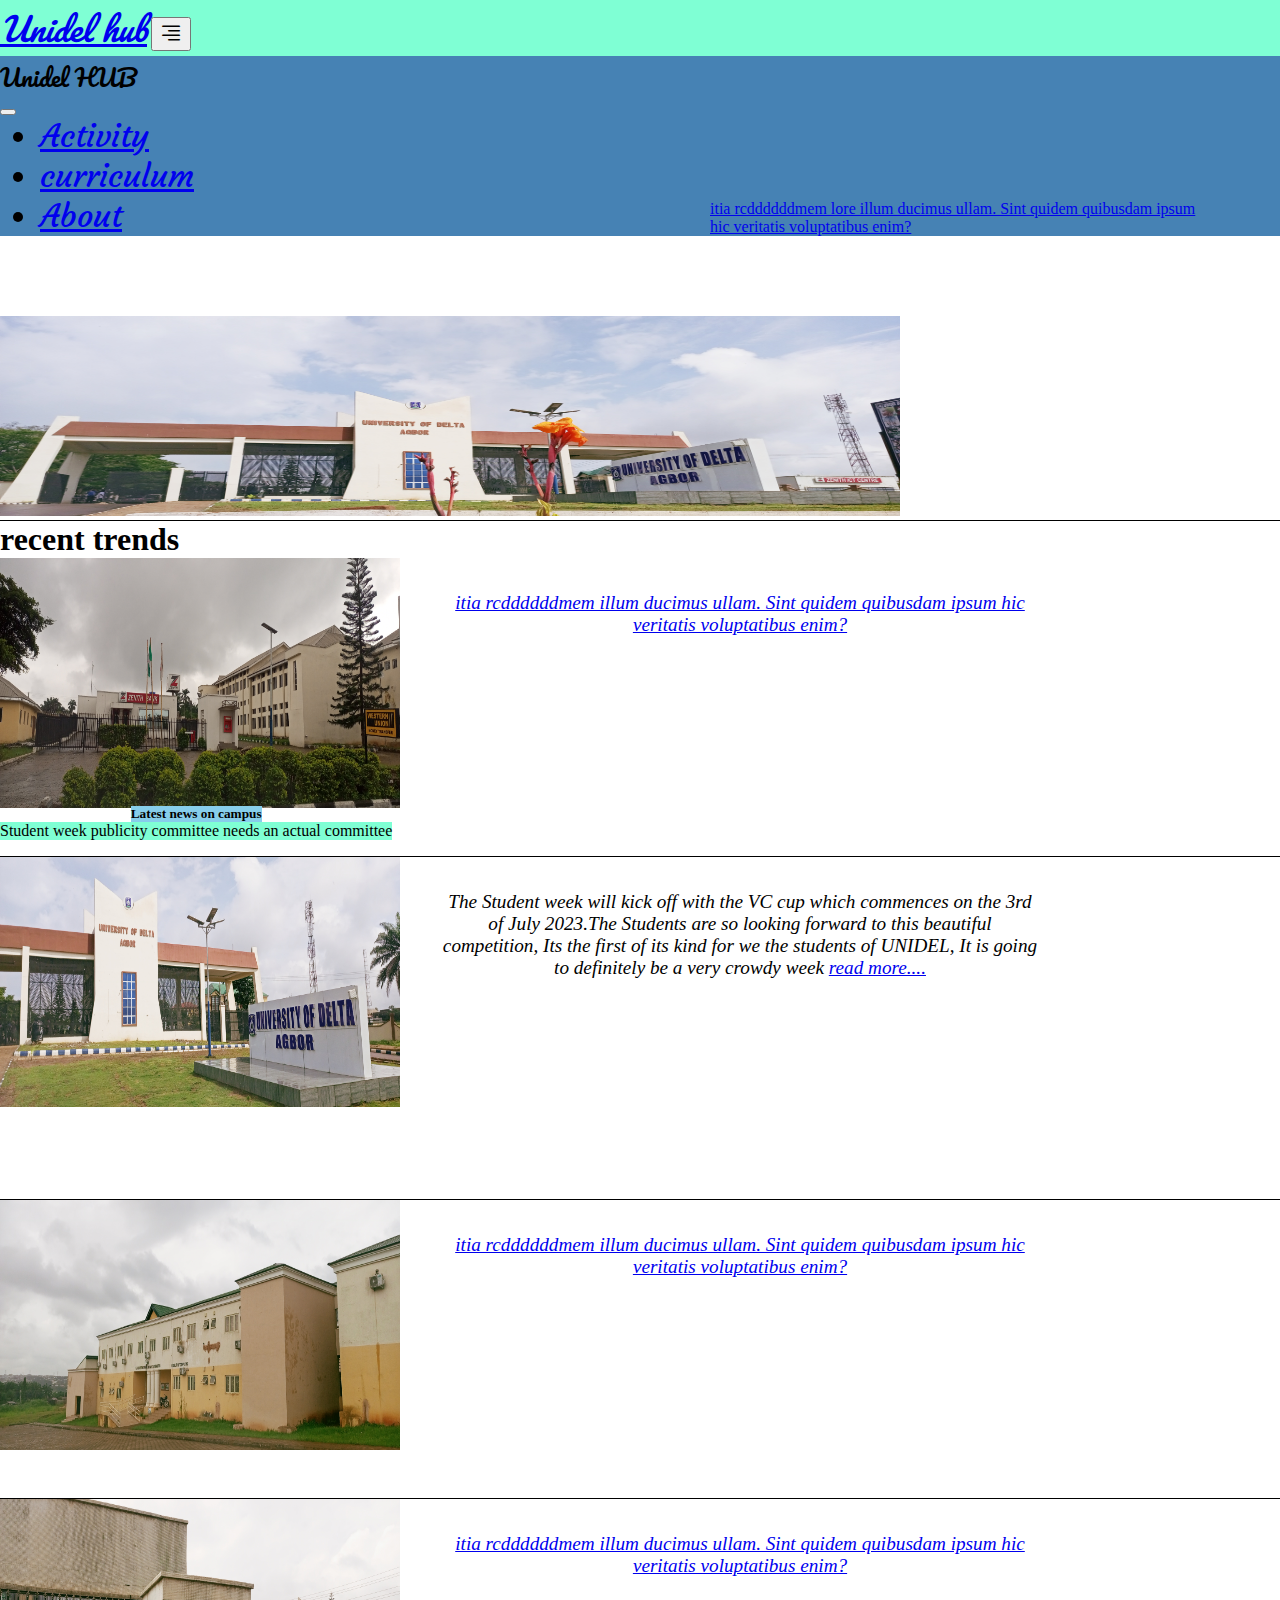
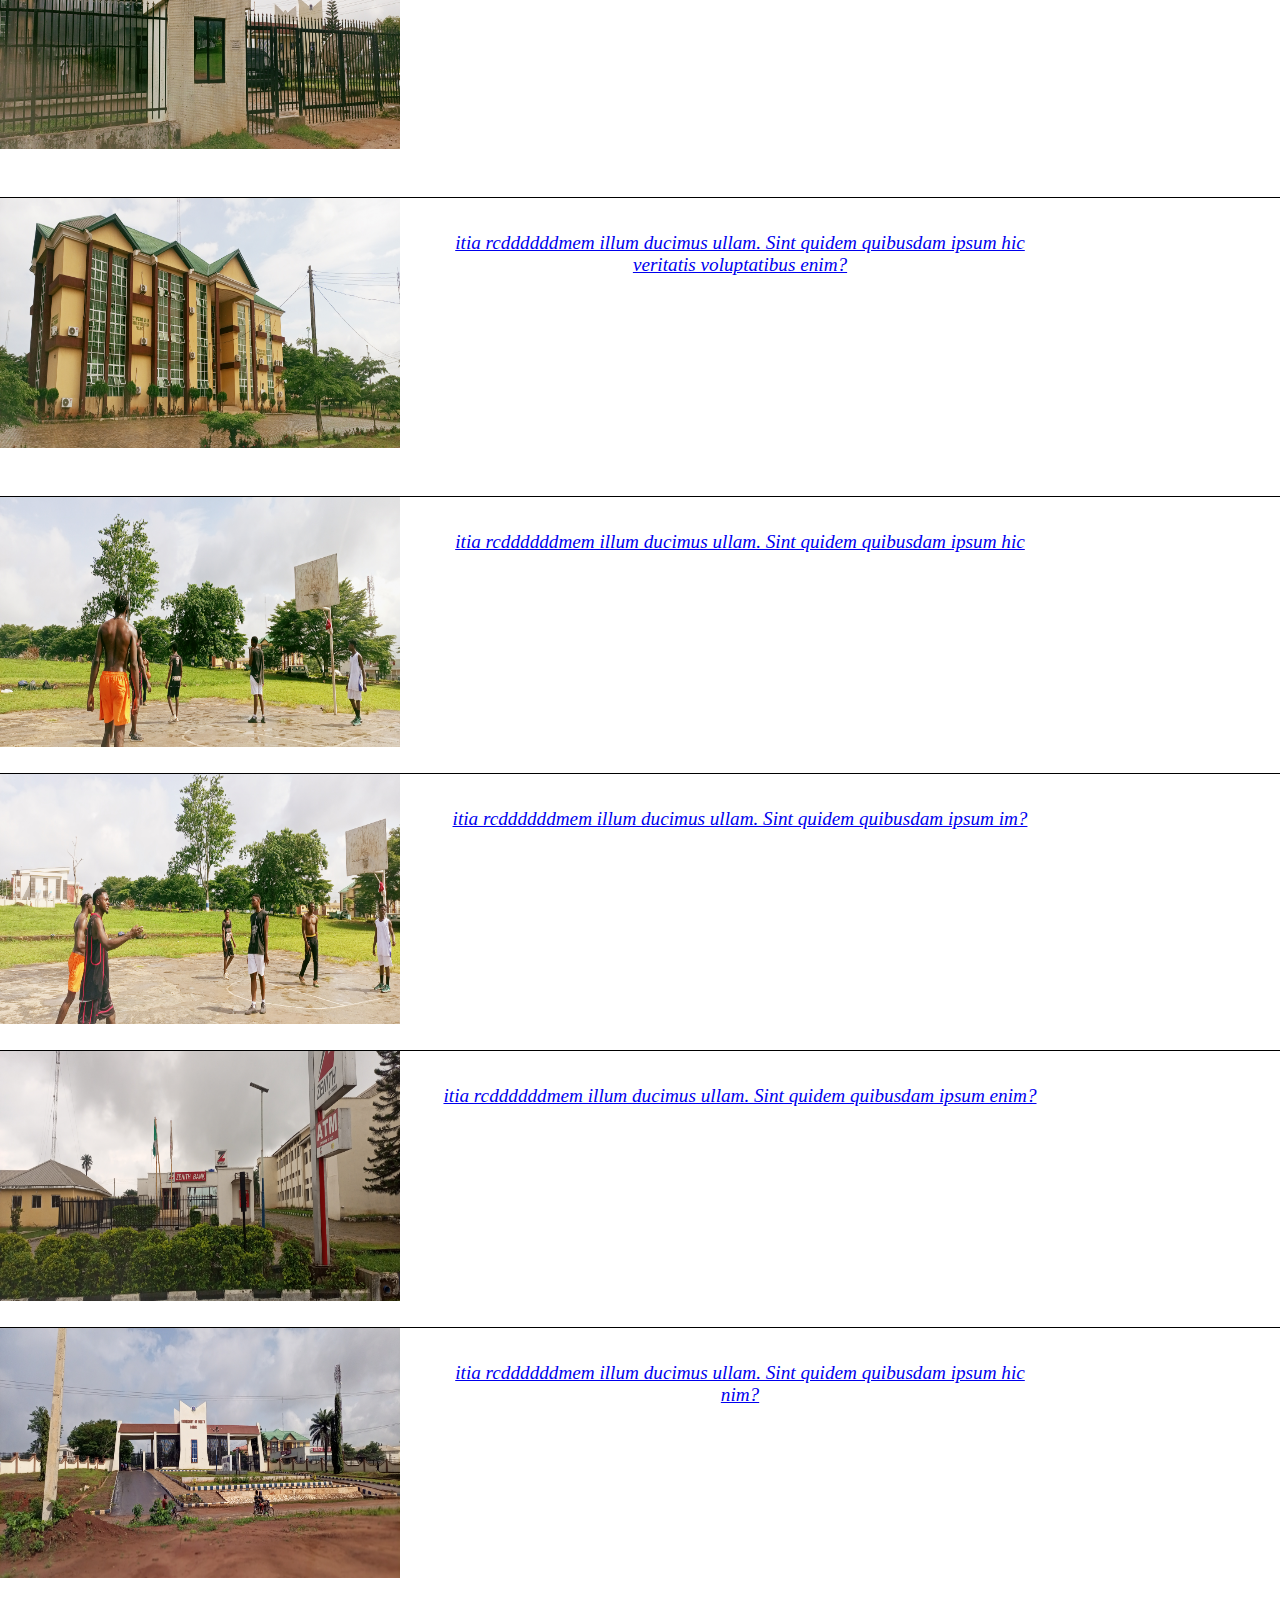
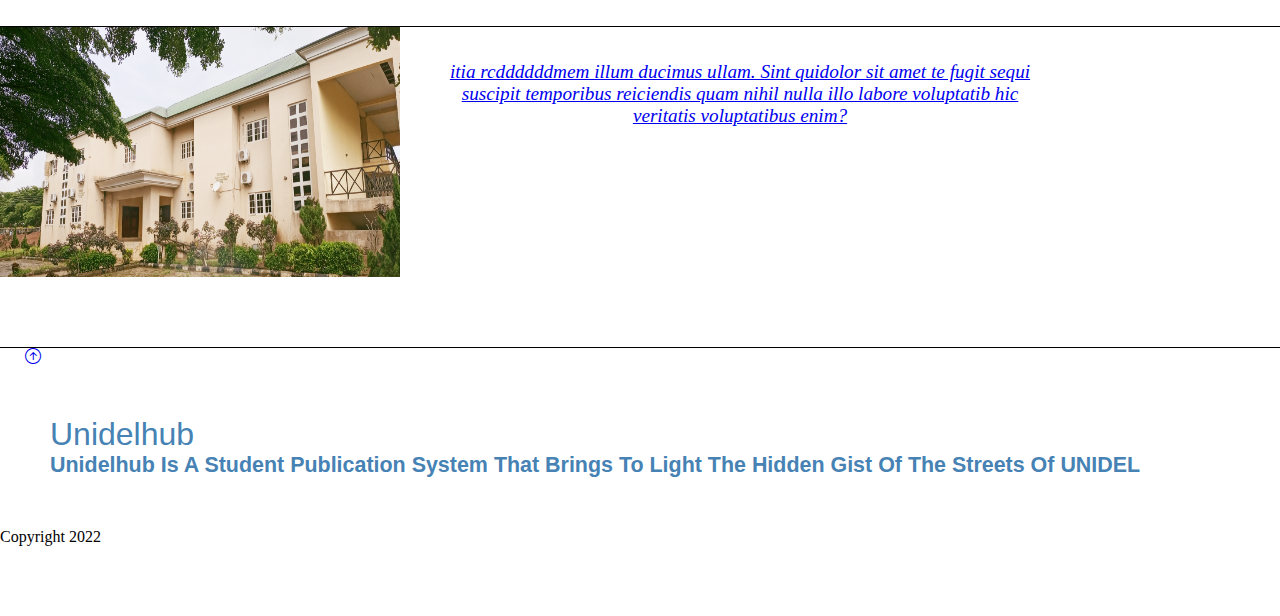
==== index.html @ 9510c929 "blog" ====
<!DOCTYPE html>
<html lang="en">
<head>
    <meta charset="UTF-8">
    <meta name="viewport" content="width=device-width, initial-scale=1.0">
    <title>Unidelhub</title>
    <link href="https://cdn.jsdelivr.net/npm/bootstrap@5.2.3/dist/css/bootstrap.min.css" rel="stylesheet" integrity="sha384-rbsA2VBKQhggwzxH7pPCaAqO46MgnOM80zW1RWuH61DGLwZJEdK2Kadq2F9CUG65" crossorigin="anonymous">
    <link rel="stylesheet" href="styles/style.css">
    <link rel="stylesheet" href="Javascript/index.js">
    <script src="https://cdn.jsdelivr.net/npm/bootstrap@5.2.3/dist/js/bootstrap.bundle.min.js" integrity="sha384-kenU1KFdBIe4zVF0s0G1M5b4hcpxyD9F7jL+jjXkk+Q2h455rYXK/7HAuoJl+0I4" crossorigin="anonymous"></script>
    <link href="/your-path-to-fontawesome/css/fontawesome.css" rel="stylesheet">
  <link rel="stylesheet" href="https://cdn.jsdelivr.net/npm/bootstrap-icons@1.10.5/font/bootstrap-icons.css">
<link href="https://fonts.googleapis.com/css2?family=Pacifico&display=swap" rel="stylesheet">
</head>
<body>
    <nav data-bs-spy="scroll" data-bs-target="#simple-list-example" data-bs-offset="0" data-bs-smooth-scroll="true" tabindex="0" class="scrollspy-example navbar  fixed-top ">
        <div class="container-fluid" id="simple-list-item-1">
          <a class="navbar-brand text-primary" id="navbar-brands" href="#">Unidel hub</a>
          <button class="navbar-toggler" type="button" data-bs-toggle="offcanvas" data-bs-target="#offcanvasNavbar" aria-controls="offcanvasNavbar">
         <i class="icon bi bi-text-right"></i>
          </button>
          <div class="offcanvas offcanvas-end navbar-hide" tabindex="-1" id="offcanvasNavbar" aria-labelledby="offcanvasNavbarLabel">
            <div class="offcanvas-header ">
              <h5 class="offcanvas-title navbar-brand" id="offcanvasNavbarLabel">Unidel HUB</h5>
              <button type="button" class="btn-close" data-bs-dismiss="offcanvas" aria-label="Close"></button>
            </div>
            <div class="offcanvas-body text-center nav1">
              <ul class="navbar-nav justify-content-end flex-grow-1 pe-3">
                <li class="nav-item">
                  <a class="nav-link active" aria-current="page" href="#">Activity</a>
                </li>
                <li class="nav-item">
                  <a class="nav-link active" href="#">curriculum</a>
                </li>
                <li class="nav-item dropdown">
                  <a class="nav-link active" href="#" role="button" data-bs-toggle="dropdown" aria-expanded="false">
                  About
                  </a>
                </li>
            </ul>
            </div>
          </div>
        </nav>
        </div>
      
        <div id="carouselExampleCaptions" class="carousel slide" data-bs-ride="false">
            <div class="carousel-inner hstack stack gap-2">
              <div class="carousel-item active w-100 p-3">
                <img src="images/img1.jpg" class="d-inline-block w-100 h-78 " alt="...">
                <div class="carousel-caption cap2">
                  <h5 class="text-dark">Latest news on campus</h5>
                  <p class="p-1">Student week publicity committee needs an actual committee</p>
                </div>
              </div>
            </div>
            
          </div>
          <div class="txt p-3  text-dark"><a class="text-dark" href="active">itia rcddddddmem lore illum ducimus ullam. Sint quidem quibusdam ipsum hic veritatis voluptatibus enim? </a></div>
          <div class="hr "></div>
          <div class="">
            <h1  class="text-uppercase">recent trends </h1>
          <div id="carouselExampleCaptions " class="carousel slide " data-bs-ride="false">
            <div class="carousel-inner hstack gap-2">
              <div class="carousel-item active w-100 p-3">
                <img src="images/img2.jpg" class="d-block w-100 img2 " alt="...">
                </div>
                </div>
                </div>
                <div class="ms-auto p-3  txt2 text-dark"><a class="text-dark" href="active">itia rcddddddmem illum ducimus ullam. Sint quidem quibusdam ipsum hic veritatis voluptatibus enim?</a></div>
                <div class="hr "></div>
      
                <div id="carouselExampleCaptions" class="carousel slide" data-bs-ride="false">
                  <div class="carousel-inner hstack gap-2">
                    <div class="carousel-item active w-100 p-3">
                      <img src="images/home.jpg" class="d-block w-100 img2 " alt="...">
                      </div>
                      </div>
                      </div>
                      <div class="ms-auto p-3  txt2 text-dark">The Student week will kick off with the VC cup which commences on the 3rd of July 2023.The Students are so looking forward to this beautiful competition, 
                        Its the first of its kind for we the students of UNIDEL, It is going to definitely be a very crowdy week <a class="text-primary" href="Page/index.html">read more....</a> </div>
                      <div class="hr "></div>
   
                <div id="carouselExampleCaptions" class="carousel slide" data-bs-ride="false">
                  <div class="carousel-inner hstack gap-2">
                    <div class="carousel-item active w-100 p-3">
                      <img src="images/computing.jpg" class="d-block w-100 img2 " alt="...">
                      </div>
                      </div>
                      </div>
                      <div class="ms-auto p-3  txt2 text-dark"><a class="text-dark" href="active">itia rcddddddmem illum ducimus ullam. Sint quidem quibusdam ipsum hic veritatis voluptatibus enim?</a></div>
                      <div class="hr "></div>
                      <div id="carouselExampleCaptions" class="carousel slide" data-bs-ride="false">
                        <div class="carousel-inner hstack gap-2">
                          <div class="carousel-item active w-100 p-3">
                            <img src="images/ict.jpg" class="d-block w-100 img2 " alt="...">
                            </div>
                            </div>
                            </div>
                            <div class="ms-auto p-3  txt2 text-dark"><a class="text-dark" href="active">itia rcddddddmem illum ducimus ullam. Sint quidem quibusdam ipsum hic veritatis voluptatibus enim?</a></div>
                      <div class="hr "></div>
                      <div id="carouselExampleCaptions" class="carousel slide" data-bs-ride="false">
                        <div class="carousel-inner hstack gap-2">
                          <div class="carousel-item active w-100 p-3">
                            <img src="images/exams rec.jpg" class="d-block w-100 img2 " alt="...">
                            </div>
                            </div>
                            </div>
                            <div class="ms-auto p-3  txt2 text-dark"><a class="text-dark" href="active">itia rcddddddmem illum ducimus ullam. Sint quidem quibusdam ipsum hic veritatis voluptatibus enim?</a></div>
                            <div class="hr "></div>
                            <div id="carouselExampleCaptions" class="carousel slide" data-bs-ride="false">
                              <div class="carousel-inner hstack gap-2">
                                <div class="carousel-item active w-100 p-3">
                                  <img src="images/image5.jpg" class="d-block w-100 img2 " alt="...">
                                  </div>
                                  </div>
                                  </div>
                                  <div class="ms-auto p-3  txt2 text-dark"><a class="text-dark" href="active">itia rcddddddmem illum ducimus ullam. Sint quidem quibusdam ipsum hic</a></div>
                                  <div class="hr "></div>
                                  <div id="carouselExampleCaptions" class="carousel slide" data-bs-ride="false">
                                    <div class="carousel-inner hstack gap-2">
                                      <div class="carousel-item active w-100 p-3">
                                        <img src="images/image1.jpg" class="d-block w-100 img2 " alt="...">
                                        </div>
                                        </div>
                                        </div>
                                        <div class="ms-auto p-3  txt2 text-dark"><a class="text-dark" href="active">itia rcddddddmem illum ducimus ullam. Sint quidem quibusdam ipsum im?</a></div>
                                        <div class="hr "></div>
                                        <div id="carouselExampleCaptions" class="carousel slide" data-bs-ride="false">
                                          <div class="carousel-inner hstack gap-2">
                                            <div class="carousel-item active w-100 p-3">
                                              <img src="images/image4.jpg" class="d-block w-100 img2 " alt="...">
                                              </div>
                                              </div>
                                              </div>
                                              <div class="ms-auto p-3  txt2 text-dark"><a class="text-dark" href="active">itia rcddddddmem illum ducimus ullam. Sint quidem quibusdam ipsum enim?</a></div>
                                              <div class="hr "></div>
                                              <div id="carouselExampleCaptions" class="carousel slide" data-bs-ride="false">
                                                <div class="carousel-inner hstack gap-2">
                                                  <div class="carousel-item active w-100 p-3">
                                                    <img src="images/image7.jpg" class="d-block w-100 img2 " alt="...">
                                                    </div>
                                                    </div>
                                                    </div>
                                                    <div class="ms-auto p-3  txt2 text-dark"><a class="text-dark" href="active">itia rcddddddmem illum ducimus ullam. Sint quidem quibusdam ipsum hic nim?</a></div>
                                              <div class="hr "></div>
                                              <div id="carouselExampleCaptions " class="carousel slide " data-bs-ride="false">
                                                <div class="carousel-inner hstack gap-2">
                                                  <div class="carousel-item active w-100 p-3">
                                                    <img src="images/art.jpg" class="d-block w-100 img2 " alt="...">
                                                    </div>
                                                    </div>
                                                    </div>
                                                    <div class="ms-auto p-3  txt2 text-dark"><a class="text-dark" href="active">itia rcddddddmem illum ducimus ullam. Sint quidolor sit amet te fugit sequi suscipit temporibus reiciendis quam nihil nulla illo labore voluptatib hic veritatis voluptatibus enim?</a></div>
                                                    <div class="hr "></div>
                                                    <div>
                                                      <i class="fa fa-bar fa-light text-dark"></i>
                                                    </div>
                                                    <span  id="simple-list-example" class=" d-flex flex-column gap-2 simple-list-example-scrollspy  bg-dark icon2 text-light fixed-bottom text-center">
                                                      
                                                      <a class=" rounded" href="#simple-list-item-1"><i class="bi bi-arrow-up-circle"></i></a>
                                                    </span>        
                      </div>
                      <div class="footer  bg-dark">
                        <div class="text-light txt5 text-center">
                          <p>Unidelhub</p>
                          <h6 class="text-light">Unidelhub is a student publication system that brings to light the hidden gist of the streets of UNIDEL</h6>
                        </div>    
                        <div class="text-light txt6 text-end">
                          Copyright 2022
                        </div>
                      </div>
</body>
</html>
---- styles/style.css ----
@import url('https://fonts.googleapis.com/css2?family=Courgette&display=swap');
* {
    margin: 0;
    padding: auto;
}

.toggle-dark {
    /* color: #000 !important; */
}

div.navbar-hide {
    background-color: #4682b4;
    width: 100% !important;
}
.navbar {
    background-color: #7fffd4;
}

.offcanvas-body {
    font-size: 32px !important;
}

.navbar-brand {
    font-family: 'Pacifico', cursive;
    font-weight: 400;
    font-size: x-large;
}

#simple-list-example {
    width: 40px !important;
    
}

.r-2 {
    margin: 22px auto;
    border-radius: 20px;
    padding: 5px;
   
}



h5.text-dark {
    background-color: #87ceeb;
    width: fit-content;
    margin: 0 auto;
}


#navbar-brands {
    font-style: italic;
    font-size: xx-large;
}

.nav1 {
    font-family: 'Courgette', cursive;
}

.p-1 {
    background-color: #7fffd4;
    color: #000;
}

.hr {
    width: 100%;
    height: 1px ;
    background-color: #000;
}

.stack {
    padding-top: 80px !important;
}

.icon {
    font-size: x-large !important;
}
.icon2 {
    padding: 5px;
    word-spacing: 30px;
    margin: 20px;
    border-radius: 20px;
}



#caps {
    position: absolute !important;
    top: 20px !important;
}


@media screen and (min-width:1024px) {
    .w-100 {
        width: 100vh !important;
    }
    

    .footer{
        height: 250px;
    }

    .txt5 {
        padding: 50px; 
        font-size: xx-large;
        text-transform: capitalize;
        color: #4682b4 !important;
        font-family:'Trebuchet MS', 'Lucida Sans Unicode', 'Lucida Grande', 'Lucida Sans', Arial, sans-serif;
    }

    .icon2 {
        word-spacing: 100px;
    }

    .txt {
        position: absolute;
        top: 200px;
        right: 70px;
        width: 500px;
    }

    .txt2 {
        position: relative;
        bottom: 220px !important;
        width: 600px !important;
        left: 100px;
    }

    .img2 {
        width: 400px !important;
        height: 250px;
    }

    .ms-auto {
        position: relative;
        bottom: 40px;
        margin: 0 auto;
        width: 550px;
        text-align: center;
        font-size: larger;
        font-style: italic;
    }

}



@media screen and (min-width: 268px) {
    .w-75 {
        width: 150px !important;
    }

    .cap2 {
        position: absolute;
        bottom: 60px;
    }

    .h-78 {
        height: 200px;
    }

    .txt5 {
        padding: 50px; 
        font-size: xx-large;
        text-transform: capitalize;
        color: #4682b4 !important;
        font-family:'Trebuchet MS', 'Lucida Sans Unicode', 'Lucida Grande', 'Lucida Sans', Arial, sans-serif;
    }

    .txt6 {
        font-family:Cambria, Cochin, Georgia, Times, 'Times New Roman', serif;
    }
}
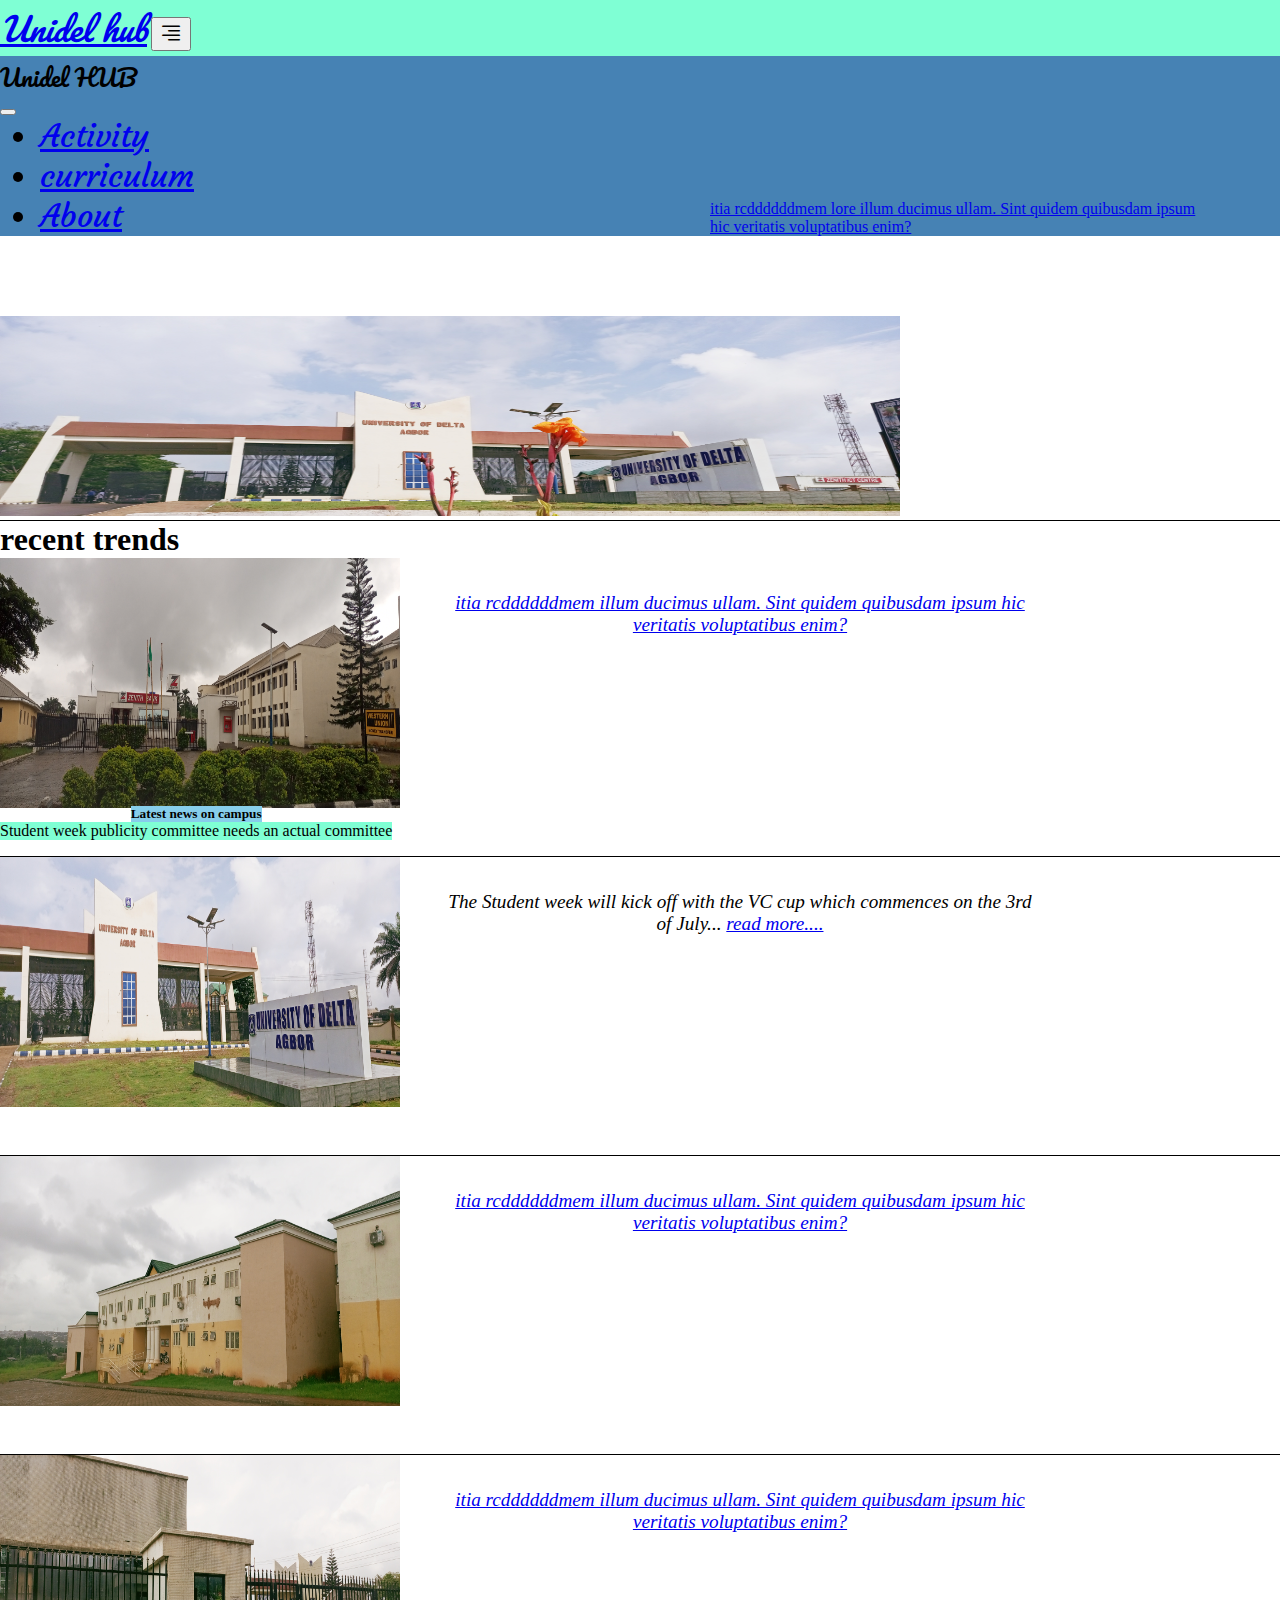
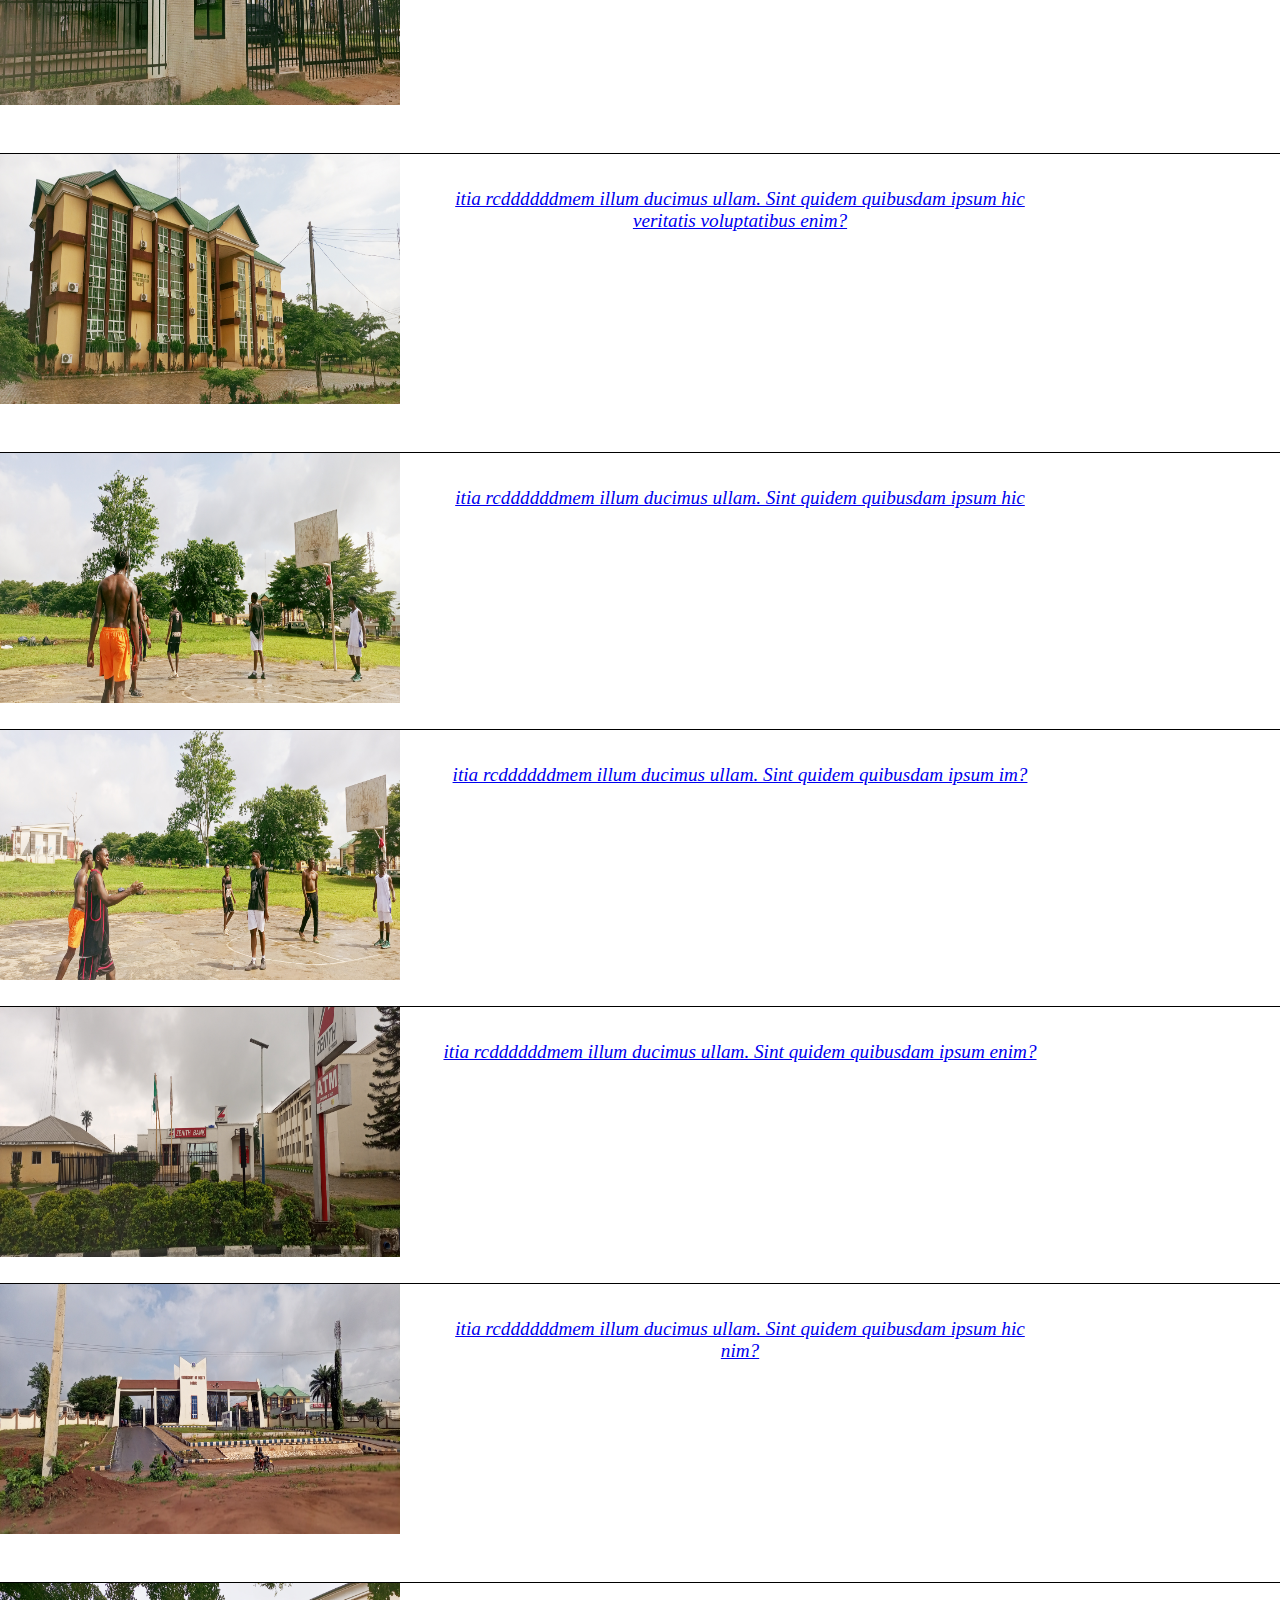
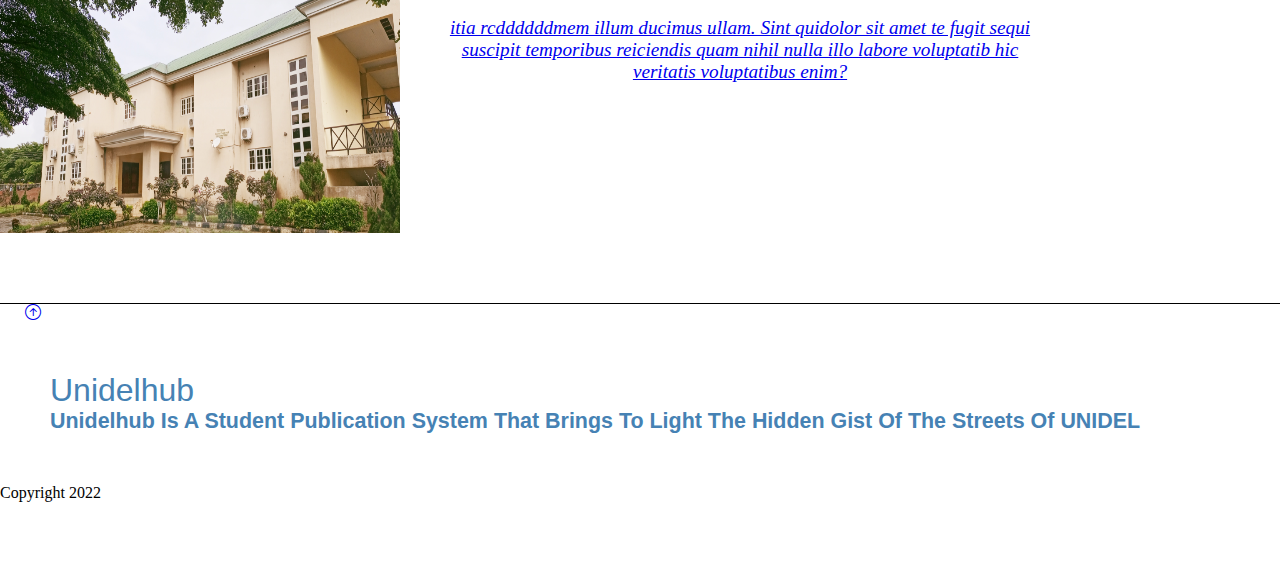
==== commit 7d6881f7: "newblog" ====
--- a/index.html
+++ b/index.html
@@ -76,8 +76,7 @@
                       </div>
                       </div>
                       </div>
-                      <div class="ms-auto p-3  txt2 text-dark">The Student week will kick off with the VC cup which commences on the 3rd of July 2023.The Students are so looking forward to this beautiful competition, 
-                        Its the first of its kind for we the students of UNIDEL, It is going to definitely be a very crowdy week <a class="text-primary" href="Page/index.html">read more....</a> </div>
+                      <div class="ms-auto p-3  txt2 text-dark">The Student week will kick off with the VC cup which commences on the 3rd of July... <a class="text-primary" href="Page/index.html">read more....</a> </div>
                       <div class="hr "></div>
    
                 <div id="carouselExampleCaptions" class="carousel slide" data-bs-ride="false">
